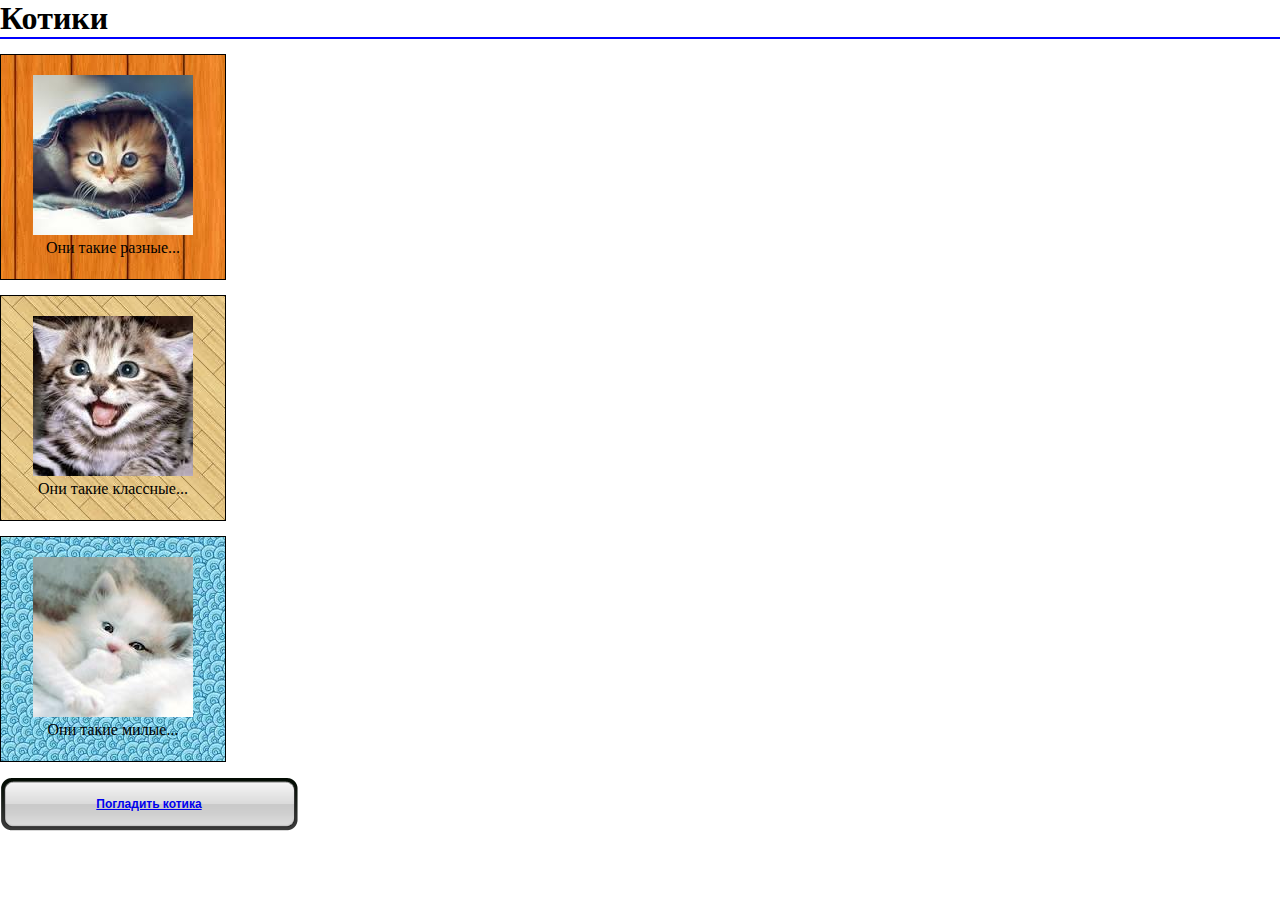
==== lw7/index6.html @ 28e4efdf "lw5,lw7" ====
<!DOCTYPE html>
<html>
<head>
  <meta charset="utf-8">
  <title>Котики</title>
  <link rel="stylesheet" href="css/style_index6.css" type="text/css"/>
</head>
<body>
  <h1>Котики</h1>
  <div class="container cat1">
    <img src="./images/cat1.jpg" alt="Котик" >
    <p>Они такие разные...</p>
  </div>
  <div class="container cat2">
    <img src="./images/cat2.jpg" alt="Котик">
    <p>Они такие классные...</p>
  </div>
  <div class="container cat3">
    <img src="./images/cat3.jpg" alt="Котик">
    <p>Они такие милые...</p>
  </div>
  <div class="button">
    <a href="http://htmlbook.ru" title="htmlbook">Погладить котика</a>
  </div>
</body>
</html>
---- lw7/css/style_index6.css ----
*
{
    margin: 0;
    padding: 0;
}

h1
{
    border-bottom: 2px solid blue;
}

.container
{
    width: 224px; 
    height: 204px; 
    border: 1px solid black; 
    margin: 15px 0;
    padding-top: 20px;
    text-align: center;
}

.cat1
{
    background: url("../images/texture1.jpg");
}

.cat2
{
    background: url("../images/texture3.jpg");
}

.cat3
{
    background: url("../images/texture2.jpg");
}

.button
{ 
    display: block;
    height: 34px;
    width: 298px;
    background: url("../images/button.png") no-repeat;
    padding-top: 20px;
}

.button:hover
{ 
    background: url("../images/button-over.png") no-repeat;
}

.button a
{
    font: bold 12px Arial;
    display: block;
    text-align: center;
}
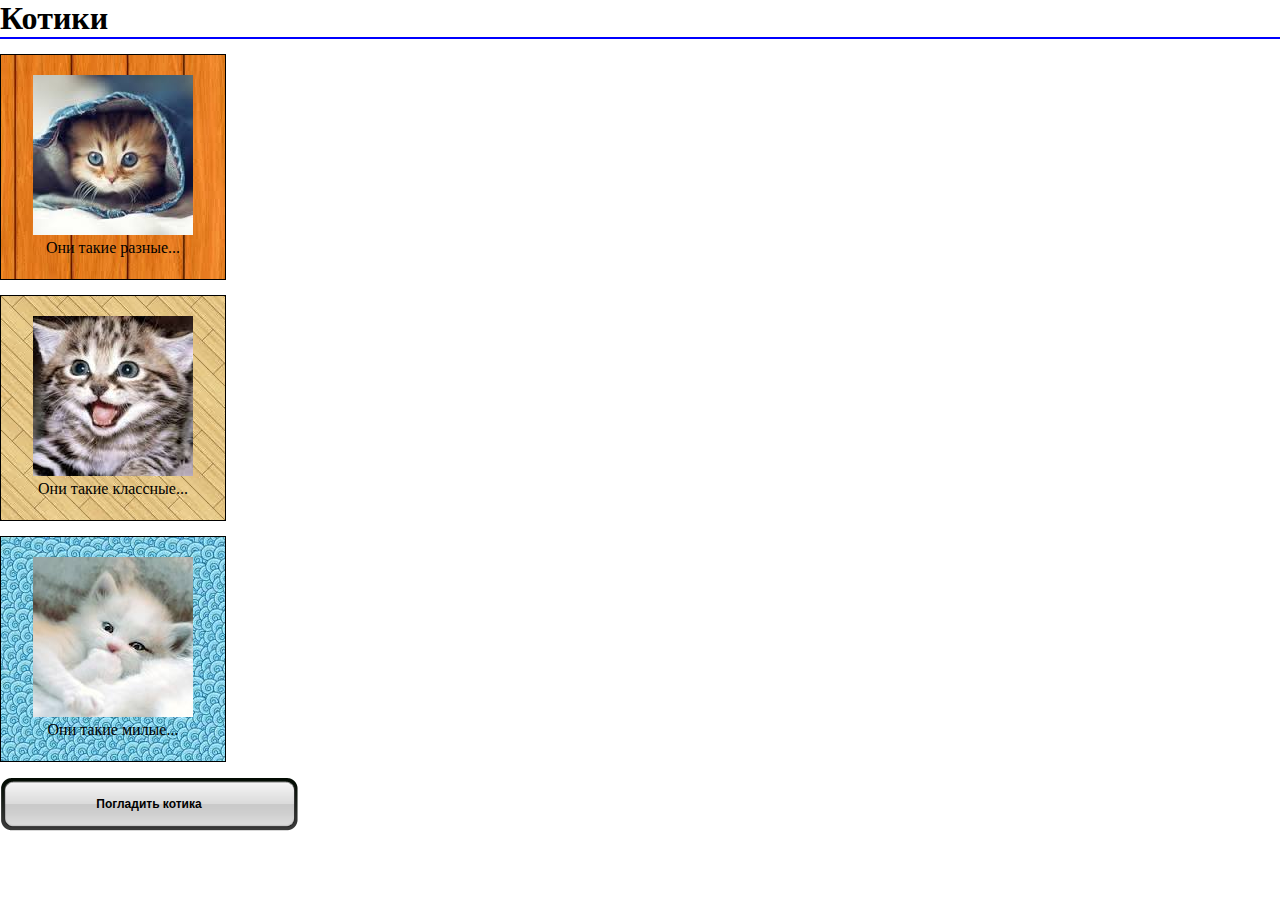
==== commit 34fc91dc: "CSS" ====
--- a/lw7/index6.html
+++ b/lw7/index6.html
@@ -20,7 +20,7 @@
     <p>Они такие милые...</p>
   </div>
   <div class="button">
-    <a href="http://htmlbook.ru" title="htmlbook">Погладить котика</a>
+    <span>Погладить котика</span>
   </div>
 </body>
 </html>--- a/lw7/css/style_index6.css
+++ b/lw7/css/style_index6.css
@@ -36,7 +36,6 @@
 
 .button
 { 
-    display: block;
     height: 34px;
     width: 298px;
     background: url("../images/button.png") no-repeat;
@@ -48,9 +47,9 @@
     background: url("../images/button-over.png") no-repeat;
 }
 
-.button a
+.button span
 {
     font: bold 12px Arial;
     display: block;
     text-align: center;
-}+}
